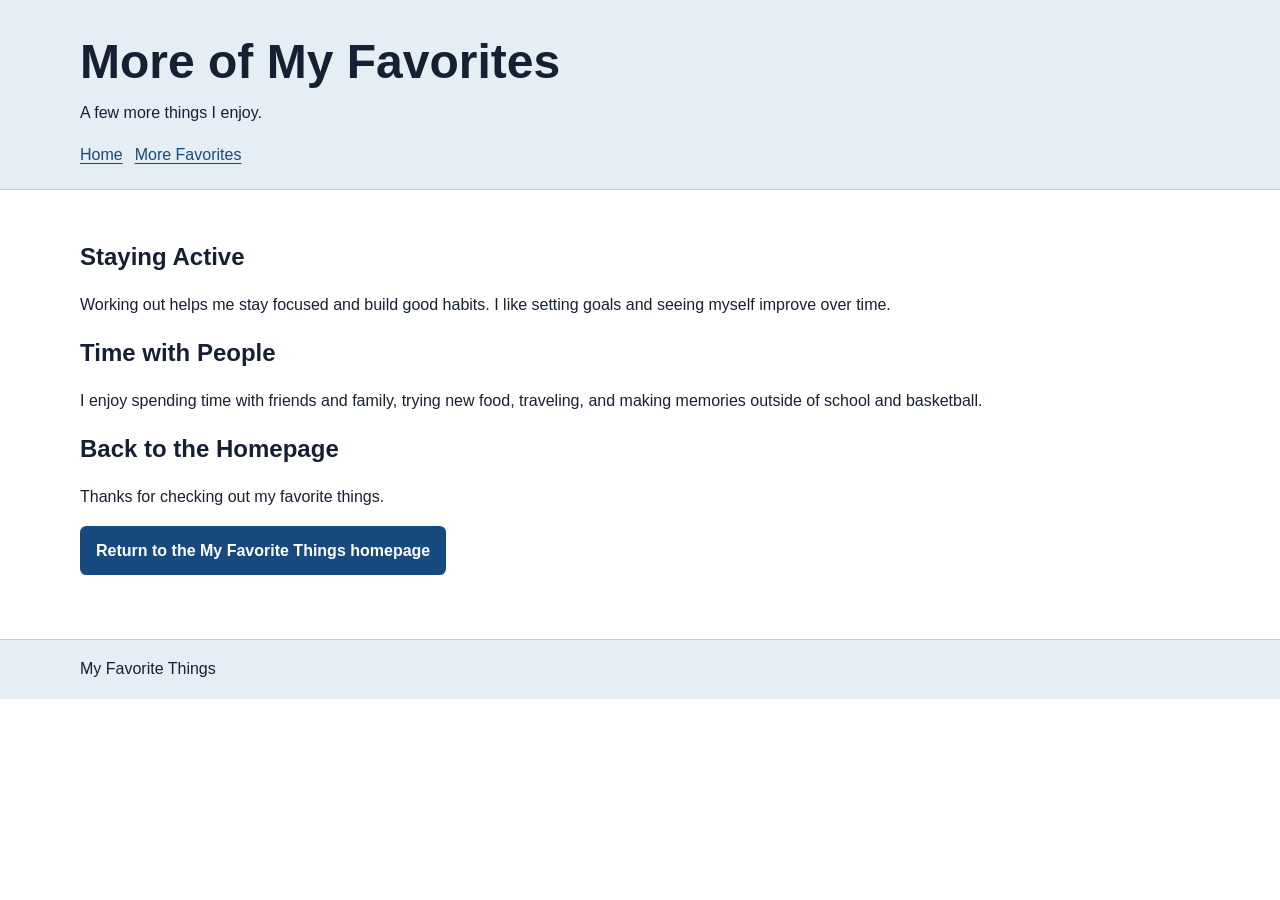
==== page2.html @ 74a9e49e "Add accessible second favorites page" ====
<!DOCTYPE html>
<html lang="en">
<head>
  <meta charset="UTF-8">
  <meta name="viewport" content="width=device-width, initial-scale=1.0">
  <meta name="description" content="More of my favorite hobbies, interests, and ways to spend time.">
  <title>More Favorites | My Favorite Things</title>
  <link rel="stylesheet" href="css/style.css">
</head>
<body>
  <a class="skip-link" href="#main-content">Skip to main content</a>
  <header class="site-header">
    <div class="container">
      <h1>More of My Favorites</h1>
      <p class="tagline">A few more things I enjoy.</p>
      <nav aria-label="Main navigation">
        <ul class="nav-list">
          <li><a href="index.html">Home</a></li>
          <li><a href="page2.html" aria-current="page">More Favorites</a></li>
        </ul>
      </nav>
    </div>
  </header>
  <main id="main-content" class="container">
    <section aria-labelledby="active-heading">
      <h2 id="active-heading">Staying Active</h2>
      <p>Working out helps me stay focused and build good habits. I like setting goals and seeing myself improve over time.</p>
    </section>
    <section aria-labelledby="people-heading">
      <h2 id="people-heading">Time with People</h2>
      <p>I enjoy spending time with friends and family, trying new food, traveling, and making memories outside of school and basketball.</p>
    </section>
    <section aria-labelledby="summary-heading">
      <h2 id="summary-heading">Back to the Homepage</h2>
      <p>Thanks for checking out my favorite things.</p>
      <p><a class="button-link" href="index.html">Return to the My Favorite Things homepage</a></p>
    </section>
  </main>
  <footer class="site-footer">
    <div class="container"><p>My Favorite Things</p></div>
  </footer>
</body>
</html>
---- css/style.css ----
/* Accessible, responsive styles for My Favorite Things */
:root {
  color-scheme: light;
  --ink: #172033;
  --paper: #ffffff;
  --surface: #f0f4f8;
  --accent: #174a7e;
  --accent-hover: #10365c;
  --border: #c3ceda;
}

* {
  box-sizing: border-box;
}

html {
  scroll-behavior: smooth;
}

body {
  margin: 0;
  background: var(--paper);
  color: var(--ink);
  font-family: Arial, Helvetica, sans-serif;
  font-size: 1rem;
  line-height: 1.65;
}

.container {
  width: min(100% - 2rem, 70rem);
  margin-inline: auto;
}

.site-header {
  background: #e5edf5;
  border-bottom: 1px solid var(--border);
  padding: 2rem 0 1.25rem;
}

h1, h2, h3 {
  line-height: 1.25;
}

h1 {
  margin: 0;
  font-size: clamp(2rem, 4vw, 3rem);
}

.tagline {
  margin-top: 0.5rem;
}

.nav-list {
  display: flex;
  flex-wrap: wrap;
  gap: 0.75rem;
  list-style: none;
  margin: 1rem 0 0;
  padding: 0;
}

a {
  color: var(--accent);
  text-underline-offset: 0.18em;
  text-decoration-thickness: 0.08em;
}

a:hover {
  color: var(--accent-hover);
}

a:focus-visible,
.button-link:focus-visible {
  outline: 3px solid #b45309;
  outline-offset: 3px;
  border-radius: 3px;
}

.skip-link {
  position: absolute;
  top: 0.5rem;
  left: 0.5rem;
  z-index: 10;
  padding: 0.65rem 0.9rem;
  background: var(--paper);
  border: 2px solid var(--accent);
  transform: translateY(-160%);
}

.skip-link:focus {
  transform: translateY(0);
}

main {
  padding-block: 2rem 3rem;
}

.intro {
  max-width: 48rem;
  margin-bottom: 2rem;
}

.favorites-grid {
  display: flex;
  flex-wrap: wrap;
  gap: 1rem;
}

.favorite-card {
  flex: 1 1 15rem;
  padding: 1.25rem;
  background: var(--surface);
  border: 1px solid var(--border);
  border-radius: 0.75rem;
}

.favorite-card h2 {
  margin-top: 0;
}

.button-link {
  display: inline-block;
  padding: 0.7rem 1rem;
  border-radius: 0.4rem;
  background: var(--accent);
  color: #ffffff;
  font-weight: 700;
  text-decoration: none;
}

.button-link:hover {
  background: var(--accent-hover);
  color: #ffffff;
}

.site-footer {
  padding: 1rem 0;
  background: #e5edf5;
  border-top: 1px solid var(--border);
}

.site-footer p {
  margin: 0;
}

@media (max-width: 600px) {
  body {
    font-size: 1rem;
  }

  .container {
    width: min(100% - 1.25rem, 70rem);
  }

  .site-header {
    padding-top: 1.5rem;
  }

  .nav-list {
    flex-direction: column;
    align-items: flex-start;
    gap: 0.35rem;
  }

  .favorites-grid {
    flex-direction: column;
  }

  .favorite-card {
    flex-basis: auto;
  }

  main {
    padding-block: 1.25rem 2rem;
  }
}

@media (prefers-reduced-motion: reduce) {
  html {
    scroll-behavior: auto;
  }
}
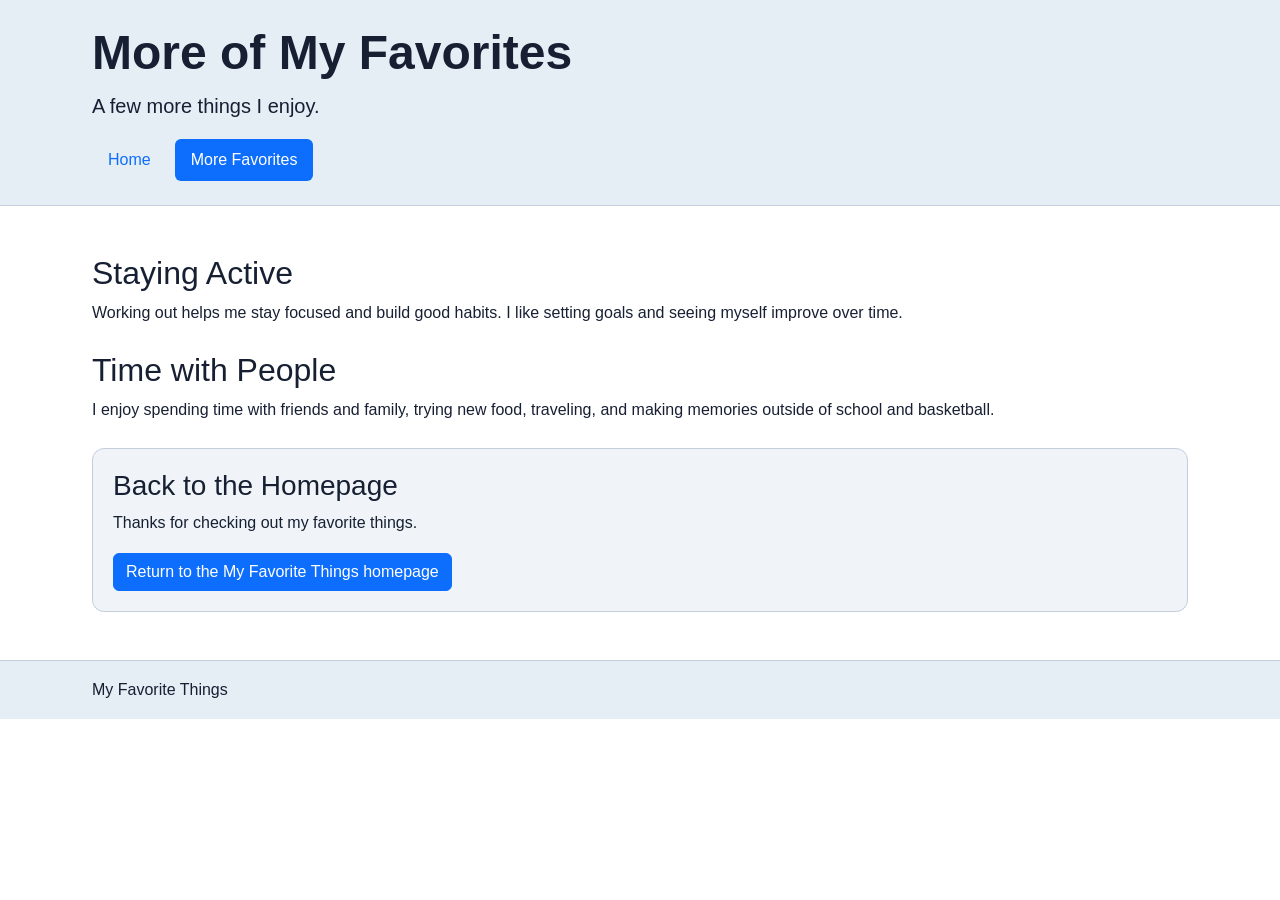
==== commit 8776ad67: "Add Bootstrap classes to the second page" ====
--- a/page2.html
+++ b/page2.html
@@ -5,39 +5,40 @@
   <meta name="viewport" content="width=device-width, initial-scale=1.0">
   <meta name="description" content="More of my favorite hobbies, interests, and ways to spend time.">
   <title>More Favorites | My Favorite Things</title>
+  <link href="https://cdn.jsdelivr.net/npm/bootstrap@5.3.3/dist/css/bootstrap.min.css" rel="stylesheet">
   <link rel="stylesheet" href="css/style.css">
 </head>
 <body>
   <a class="skip-link" href="#main-content">Skip to main content</a>
-  <header class="site-header">
+  <header class="site-header py-4">
     <div class="container">
-      <h1>More of My Favorites</h1>
-      <p class="tagline">A few more things I enjoy.</p>
+      <h1 class="display-5 fw-bold">More of My Favorites</h1>
+      <p class="tagline lead mb-3">A few more things I enjoy.</p>
       <nav aria-label="Main navigation">
-        <ul class="nav-list">
-          <li><a href="index.html">Home</a></li>
-          <li><a href="page2.html" aria-current="page">More Favorites</a></li>
+        <ul class="nav nav-pills gap-2 mt-3">
+          <li class="nav-item"><a class="nav-link" href="index.html">Home</a></li>
+          <li class="nav-item"><a class="nav-link active" href="page2.html" aria-current="page">More Favorites</a></li>
         </ul>
       </nav>
     </div>
   </header>
-  <main id="main-content" class="container">
-    <section aria-labelledby="active-heading">
-      <h2 id="active-heading">Staying Active</h2>
+  <main id="main-content" class="container py-4 py-lg-5">
+    <section class="mb-4" aria-labelledby="active-heading">
+      <h2 id="active-heading" class="h2">Staying Active</h2>
       <p>Working out helps me stay focused and build good habits. I like setting goals and seeing myself improve over time.</p>
     </section>
-    <section aria-labelledby="people-heading">
-      <h2 id="people-heading">Time with People</h2>
+    <section class="mb-4" aria-labelledby="people-heading">
+      <h2 id="people-heading" class="h2">Time with People</h2>
       <p>I enjoy spending time with friends and family, trying new food, traveling, and making memories outside of school and basketball.</p>
     </section>
-    <section aria-labelledby="summary-heading">
-      <h2 id="summary-heading">Back to the Homepage</h2>
+    <section class="favorite-card" aria-labelledby="summary-heading">
+      <h2 id="summary-heading" class="h3">Back to the Homepage</h2>
       <p>Thanks for checking out my favorite things.</p>
-      <p><a class="button-link" href="index.html">Return to the My Favorite Things homepage</a></p>
+      <p class="mb-0"><a class="btn btn-primary custom-button" href="index.html">Return to the My Favorite Things homepage</a></p>
     </section>
   </main>
-  <footer class="site-footer">
-    <div class="container"><p>My Favorite Things</p></div>
+  <footer class="site-footer py-3">
+    <div class="container"><p class="mb-0">My Favorite Things</p></div>
   </footer>
 </body>
 </html>
